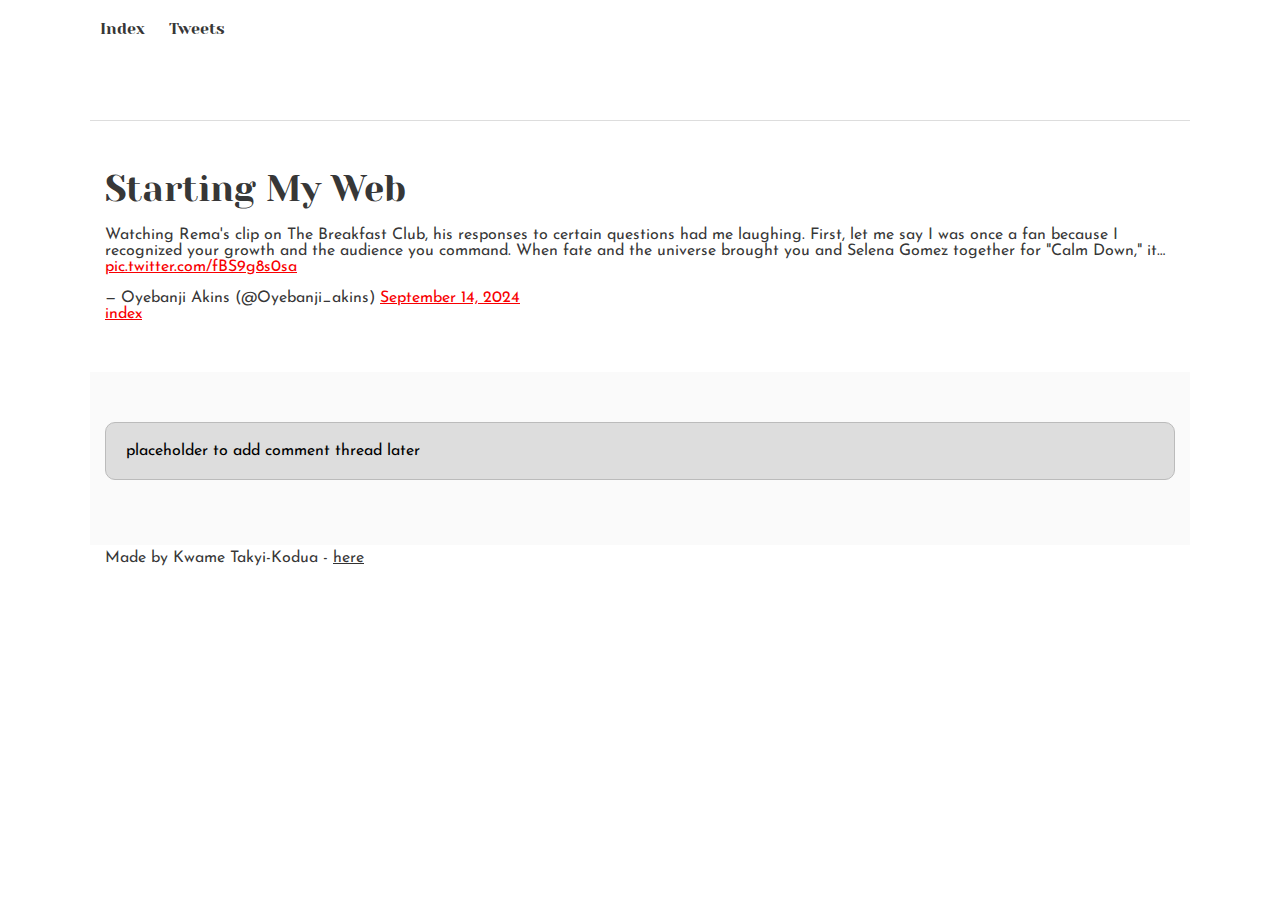
==== css_basic/tweets.html @ 8434bcbc "added to directory" ====
<!DOCTYPE html>
<html lang="en">
    <head>
        <meta charset="utf-8">
        <title>My First Website</title>
        <link href="base.css" rel="stylesheet">
        <link href="styles.css" rel="stylesheet">
    </head>
    <body>
        <header>
            <ul>
                <li><a href="index.html">Index</a></li>
                <li><a href="tweets.html">Tweets</a></li>
            </ul>
        </header>

        <main>
            <article>
                <h1> Starting My Web</h1>
        <blockquote class="twitter-tweet"><p lang="en" dir="ltr">Watching Rema&#39;s clip on The Breakfast Club, his responses to certain questions had me laughing. First, let me say I was once a fan because I recognized your growth and the audience you command. When fate and the universe brought you and Selena Gomez together for &quot;Calm Down,&quot; it… <a href="https://t.co/fBS9g8s0sa">pic.twitter.com/fBS9g8s0sa</a></p>&mdash; Oyebanji Akins (@Oyebanji_akins) <a href="https://twitter.com/Oyebanji_akins/status/1834970094918644143?ref_src=twsrc%5Etfw">September 14, 2024</a></blockquote> <script async src="https://platform.twitter.com/widgets.js" charset="utf-8"></script>
   
        <a href="index.html">index</a>
    </article>

        <aside>
            <p>placeholder to add comment thread later</p>
        </aside>
    </main>

    <footer>
        <p>Made by Kwame Takyi-Kodua - <a href="https://www.linkedin.com/in/kwametakyi-kodua" target="_blank">here</a></p>
    </footer>
    </body>
</html>
---- css_basic/base.css ----
/* Importing webfonts */
/* (If you're learning CSS, you should disregard that) */

@import url(https://fonts.googleapis.com/css?family=Yeseva+One);
@import url(https://fonts.googleapis.com/css?family=Josefin+Sans:400,700,700italic,400italic);


/* CSS reset rules */

html, body {
	height: 100%;
	min-height: 100%;
}
html, body, div, span, applet, object, iframe,
h1, h2, h3, h4, h5, h6, p, blockquote, pre,
a, abbr, acronym, address, big, cite, code,
del, dfn, img, ins, kbd, q, s, samp,
small, strike, sub, sup, tt, var,
b, u, i, center,
dl, dt, dd,
fieldset, form, label, legend,
table, caption, tbody, tfoot, thead, tr, th, td,
article, aside, canvas, details, embed, 
figure, figcaption, footer, header, hgroup, 
menu, nav, output, ruby, section, summary,
time, mark, audio, video {
	margin: 0;
	padding: 0;
	border: 0;
	font-size: 100%;
	font: inherit;
	vertical-align: baseline;
}
/* HTML5 display-role reset for older browsers */
article, aside, details, figcaption, figure, 
footer, header, hgroup, menu, nav, section {
	display: block;
}
body {
	line-height: 1;
}
blockquote, q {
	quotes: none;
}
blockquote:before, blockquote:after,
q:before, q:after {
	content: '';
	content: none;
}
table {
	border-collapse: collapse;
	border-spacing: 0;
}


/* Fonts and colors */

body {
	font-family: 'Josefin Sans', serif;
	color: rgba(0, 0, 0, 0.8);
}
h1, h2, h3, h4, h5, h6, header {
	font-family: 'Yeseva One', sans-serif;
}
article {
}
header {
	border-bottom: 1px solid rgb(221,221,221);
	transition: border-bottom-color 1s ease;
}
header a {
	color: rgba(0, 0, 0, 0.8);
}
aside {
	background: #FAFAFA;
}
aside p {
	border: 1px solid #bbb;
	background: #ddd;
	color: black;
}
footer a {
	color: rgba(0, 0, 0, 0.8);
}
a {
	color: #F80002;
}


/* Positioning and margins */

@media (min-width: 1100px) {
	body {
		width: 1100px;
		margin: 0 auto;
	}
}

article {
	padding: 50px 15px;
}
article > *:first-child {
	margin-top: 0;
}
aside {
	padding: 50px 15px;
}
header .right {
	float: right;
	margin: 0 10px 15px;
}


/* Header */
header {
	padding: 20px 0;
	height: 80px;
}
header ul {
	list-style: none;
	margin: 0;
	padding: 0;
}
header li {
	display: inline;
	vertical-align:middle;
}
header li:first-child {
	margin: 0;
}
header li a {
	margin: 0 10px;
}
header li.logo {
	font-size: 36px;
}
header a {
	text-decoration: none;
}


/* Aside */

aside p {
	border-radius: 10px;
	padding: 20px 20px;
}


/* Footer */

footer {
	padding: 5px 15px;
	height: 80px;
}


/* Text styles and margins */

p {
	margin-bottom: 15px;
}
h1 {
	font-size: 36px;
	margin: 40px 0 20px;
}
h2 {
	font-size: 32px;
	margin: 30px 0 15px;
}
h3 {
	font-size: 28px;
	margin: 25px 0 10px;
}
h4 {
	font-size: 20px;
	font-weight: bold;
	margin: 20px 0 10px;
}
h5 {
	font-size: 18px;
	font-weight: bold;
	margin: 15px 0 10px;
}
h6 {
	font-weight: bold;
	margin: 5px 0;
}

@media (max-width: 800px) {
  body.works_on_smartphone {
  	display: block;
  }
  body.works_on_smartphone main {
  	display: block;
  }
  header .right {
  	float: none;
  }
}
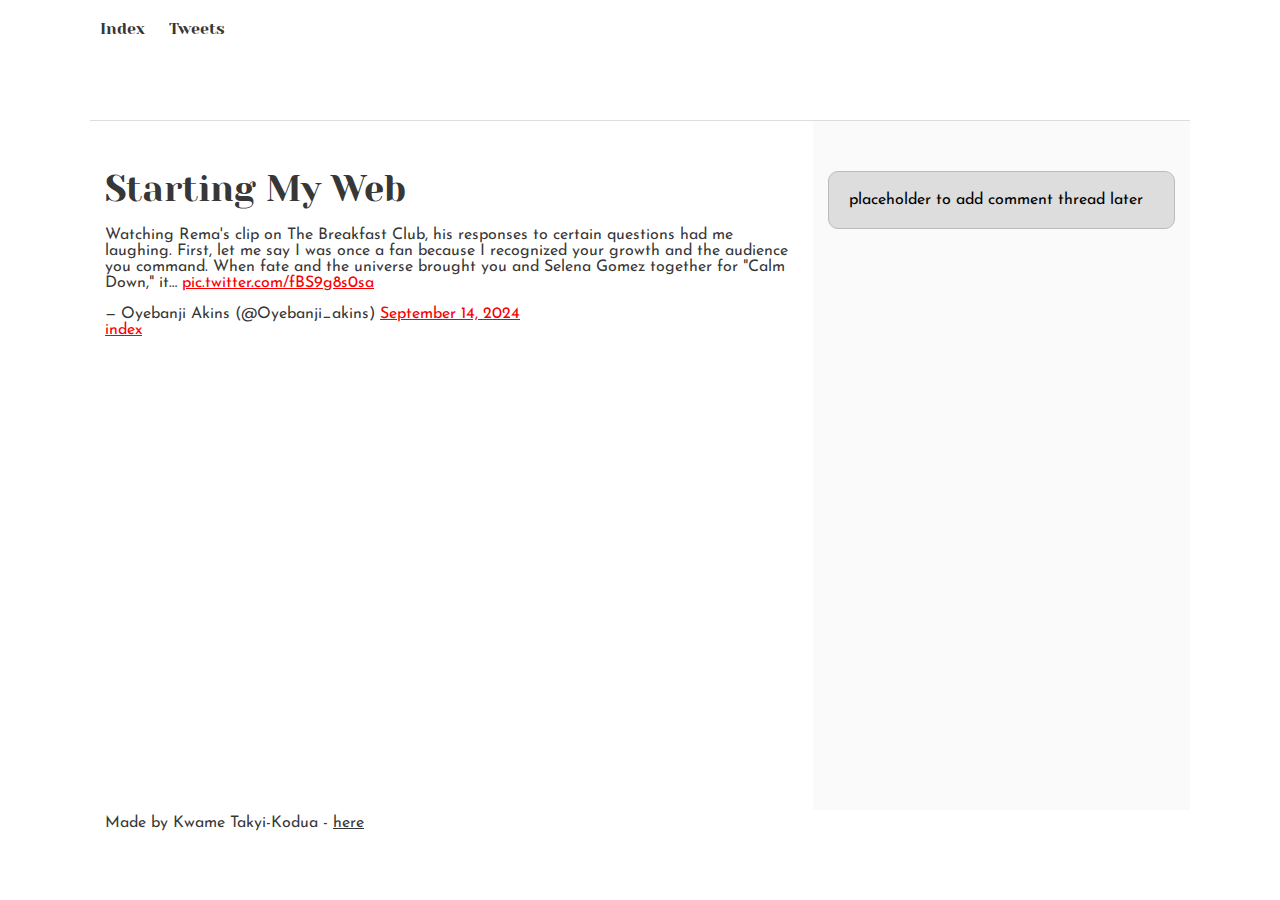
==== commit cd156e2d: "added viewport" ====
--- a/css_basic/tweets.html
+++ b/css_basic/tweets.html
@@ -2,6 +2,7 @@
 <html lang="en">
     <head>
         <meta charset="utf-8">
+        <meta name="viewport" content="width=device-width, initial-scale=1.0">
         <title>My First Website</title>
         <link href="base.css" rel="stylesheet">
         <link href="styles.css" rel="stylesheet">
--- a/css_basic/styles.css
+++ b/css_basic/styles.css
@@ -0,0 +1,18 @@
+body,main {
+    display: flex;
+}
+body {
+    flex-direction: column;
+}
+main {
+    flex-direction: row;
+    flex: auto;
+}
+article {
+    flex: 2;
+    overflow-y: auto
+}
+aside {
+    flex: 1;
+    overflow-y: auto
+}